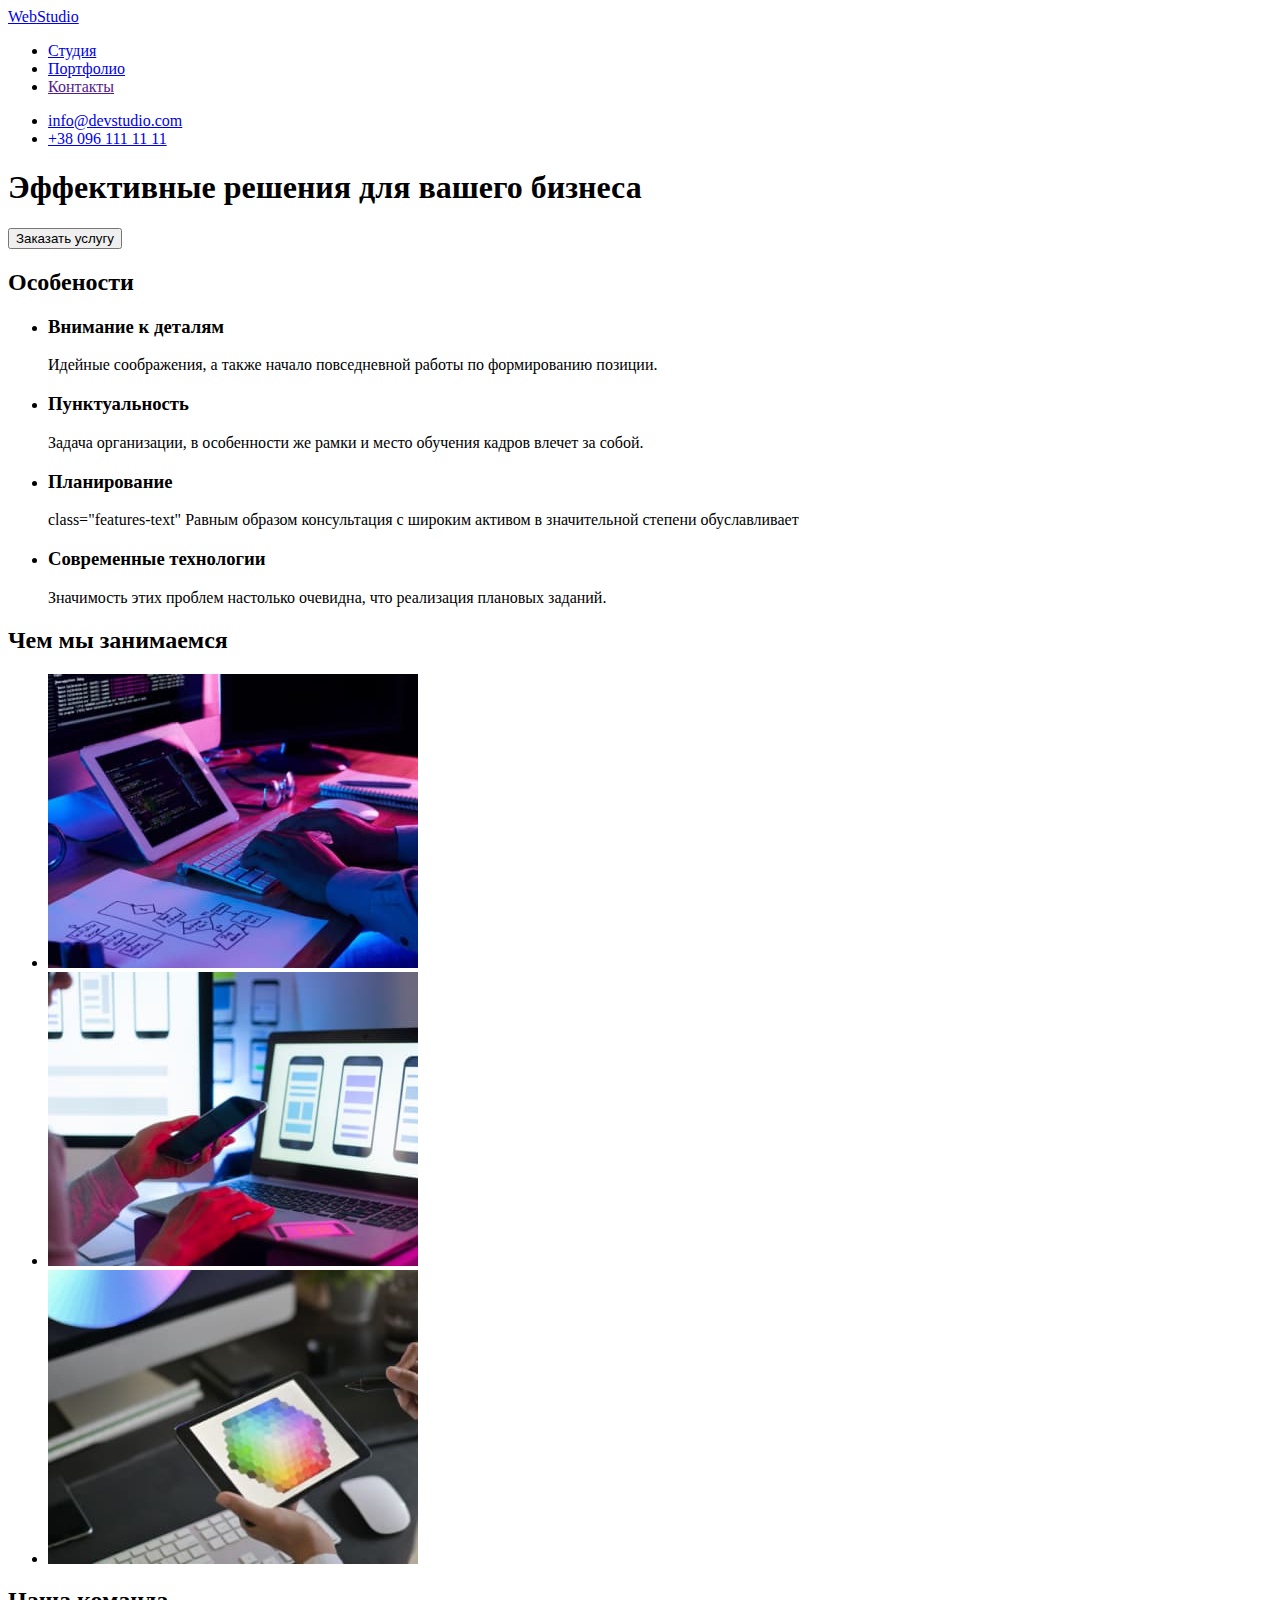
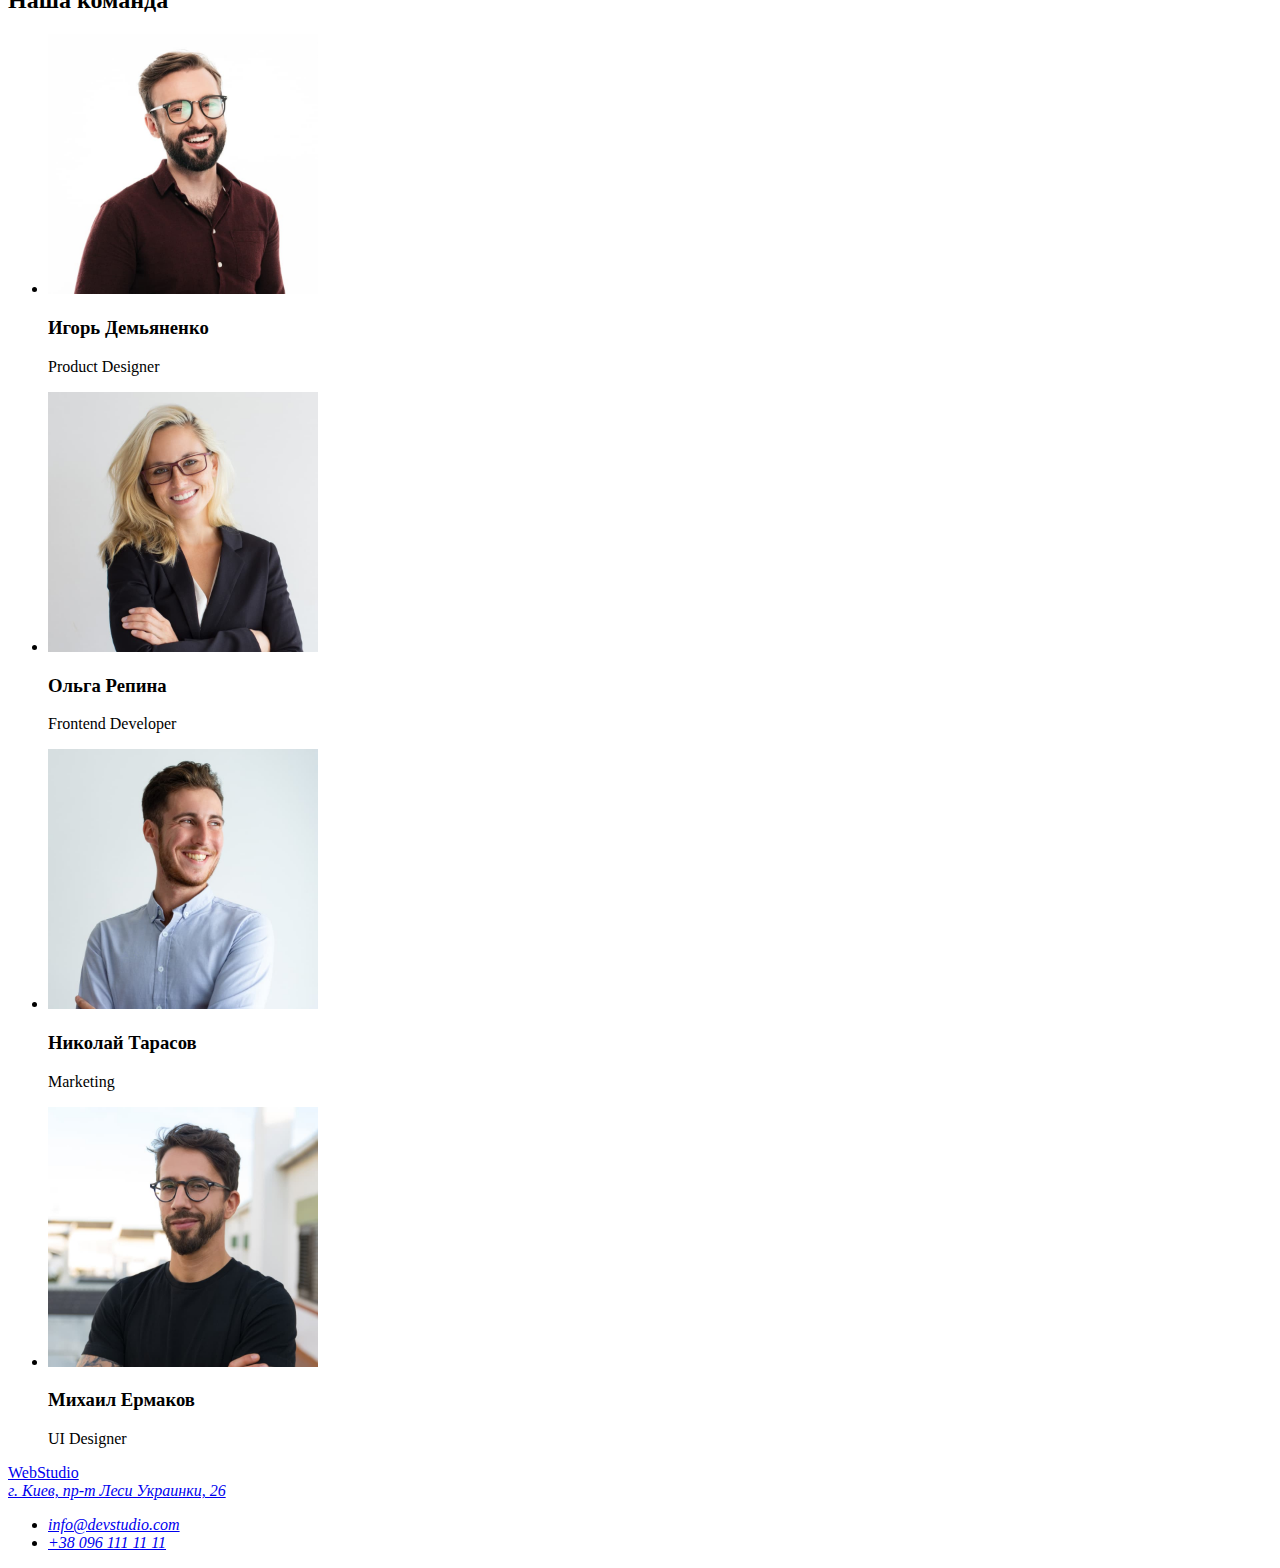
==== index.html @ 30e2c04e "copy index.html, created classes, begun portfolio" ====
<!DOCTYPE html>
<html lang="ru">
  <head>
    <meta charset="UTF-8" />
    <meta http-equiv="X-UA-Compatible" content="IE=edge" />
    <meta name="viewport" content="width=device-width, initial-scale=1.0" />
    <link rel="stylesheet" href="./portfolio.html" />
    <link rel="stylesheet" href="./css/styles.css" />
    <title>WebStudio</title>
  </head>
  <body>
    <header class="header">
      <nav class="header-nav">
        <a clas="header-logo" href="./index.html" lang="en"
          ><span class="part-logo">Web</span>Studio</a
        >
        <ul class="header-list">
          <li class="header-item">
            <a href="./index.html" class="header-link">Студия</a>
          </li>
          <li class="header-item">
            <a href="./portfolio.html" class="header-link">Портфолио</a>
          </li>
          <li class="header-item">
            <a href="" class="header-link">Контакты</a>
          </li>
        </ul>
      </nav>
      <ul class="header-contacts">
        <li>
          <a href="mailto:info@devstudio.com" lang="en" class="header-mail"
            >info@devstudio.com</a
          >
        </li>
        <li>
          <a href="tel:+380961111111" class="header-tel">+38 096 111 11 11</a>
        </li>
      </ul>
    </header>
    <main>
      <!-- Герой -->
      <section class="hero">
        <h1 class="hero-title">Эффективные решения для вашего бизнеса</h1>
        <button type="button" class="hero-button">Заказать услугу</button>
      </section>
      <!-- Особенности -->
      <section class="features">
        <h2 class="features-title">Особености</h2>
        <ul class="features-list">
          <li class="features-item">
            <h3 class="features-subtitle">Внимание к деталям</h3>
            <p class="features-text">
              Идейные соображения, а также начало повседневной работы по
              формированию позиции.
            </p>
          </li>
          <li class="features-item">
            <h3 class="features-subtitle">Пунктуальность</h3>
            <p class="features-text">
              Задача организации, в особенности же рамки и место обучения кадров
              влечет за собой.
            </p>
          </li>
          <li class="features-item">
            <h3 class="features-subtitle">Планирование</h3>
            <p>
              class="features-text" Равным образом консультация с широким
              активом в значительной степени обуславливает
            </p>
          </li>
          <li class="features-item">
            <h3 class="features-subtitle">Современные технологии</h3>
            <p class="features-text">
              Значимость этих проблем настолько очевидна, что реализация
              плановых заданий.
            </p>
          </li>
        </ul>
      </section>
      <!-- Чем мы занимаемся -->
      <section class="about-us">
        <h2 class="about-us-title">Чем мы занимаемся</h2>
        <ul class="about-us-list">
          <li class="about-us-item">
            <img
              src="./images/site-markup.jpg"
              alt="Делается разметка сайта"
              width="370"
            />
          </li>
          <li class="about-us-item">
            <img
              src="./images/adaptation-for-mobile.jpg"
              alt="Адаптация сайта под мобильную версию"
              width="370"
            />
          </li>
          <li class="about-us-item">
            <img
              src="./images/ready-site.jpg"
              alt="Адаптация сайта под мобильную версию"
              width="370"
            />
          </li>
        </ul>
      </section>
      <!-- Наша команда -->
      <section class="our-team">
        <h2 class="our-team-title">Наша команда</h2>
        <ul class="our-team-list">
          <li class="our-team-item">
            <img src="./images/igor.jpg" alt="Игорь Демьяненко" width="270" />
            <h3 class="our-team-name">Игорь Демьяненко</h3>
            <p lang="en">Product Designer</p>
          </li>
          <li class="our-team-item">
            <img src="./images/olga.jpg" alt="Ольга Репина" width="270" />
            <h3 class="our-team-name">Ольга Репина</h3>
            <p lang="en">Frontend Developer</p>
          </li>
          <li class="our-team-item">
            <img src="./images/nikolay.jpg" alt="Николай Тарасов" width="270" />
            <h3 class="our-team-name">Николай Тарасов</h3>
            <p lang="en">Marketing</p>
          </li>
          <li class="our-team-item">
            <img src="./images/michael.jpg" alt="Михаил Ермаков" width="270" />
            <h3 class="our-team-name">Михаил Ермаков</h3>
            <p lang="en" class="our-team-position">UI Designer</p>
          </li>
        </ul>
      </section>
    </main>
    <!-- Футер -->
    <footer class="footer">
      <a href="./index.html" lang="en" class="footer-logo">WebStudio</a>
      <address class="address">
        <a
          href="https://goo.gl/maps/UDHSJ6ALwdLbCX4F8"
          target="_blank"
          rel="noopener noreferrer"
          class="adress-link"
        >
          г. Киев, пр-т Леси Украинки, 26</a
        >
        <ul class="footer-contacts">
          <li class="footer-item">
            <a href="mailto:info@devstudio.com" lang="en" class="footer-mail"
              >info@devstudio.com</a
            >
          </li>
          <li class="footer-item">
            <a href="tel:+380961111111" class="footer-tel">+38 096 111 11 11</a>
          </li>
        </ul>
      </address>
    </footer>
  </body>
</html>
---- css/styles.css ----
.visually-hidden {
  position: absolute;
  width: 1px;
  height: 1px;
  margin: -1px;
  border: 0;
  padding: 0;

  white-space: nowrap;
  clip-path: inset(100%);
  clip: rect(0 0 0 0);
  overflow: hidden;
}
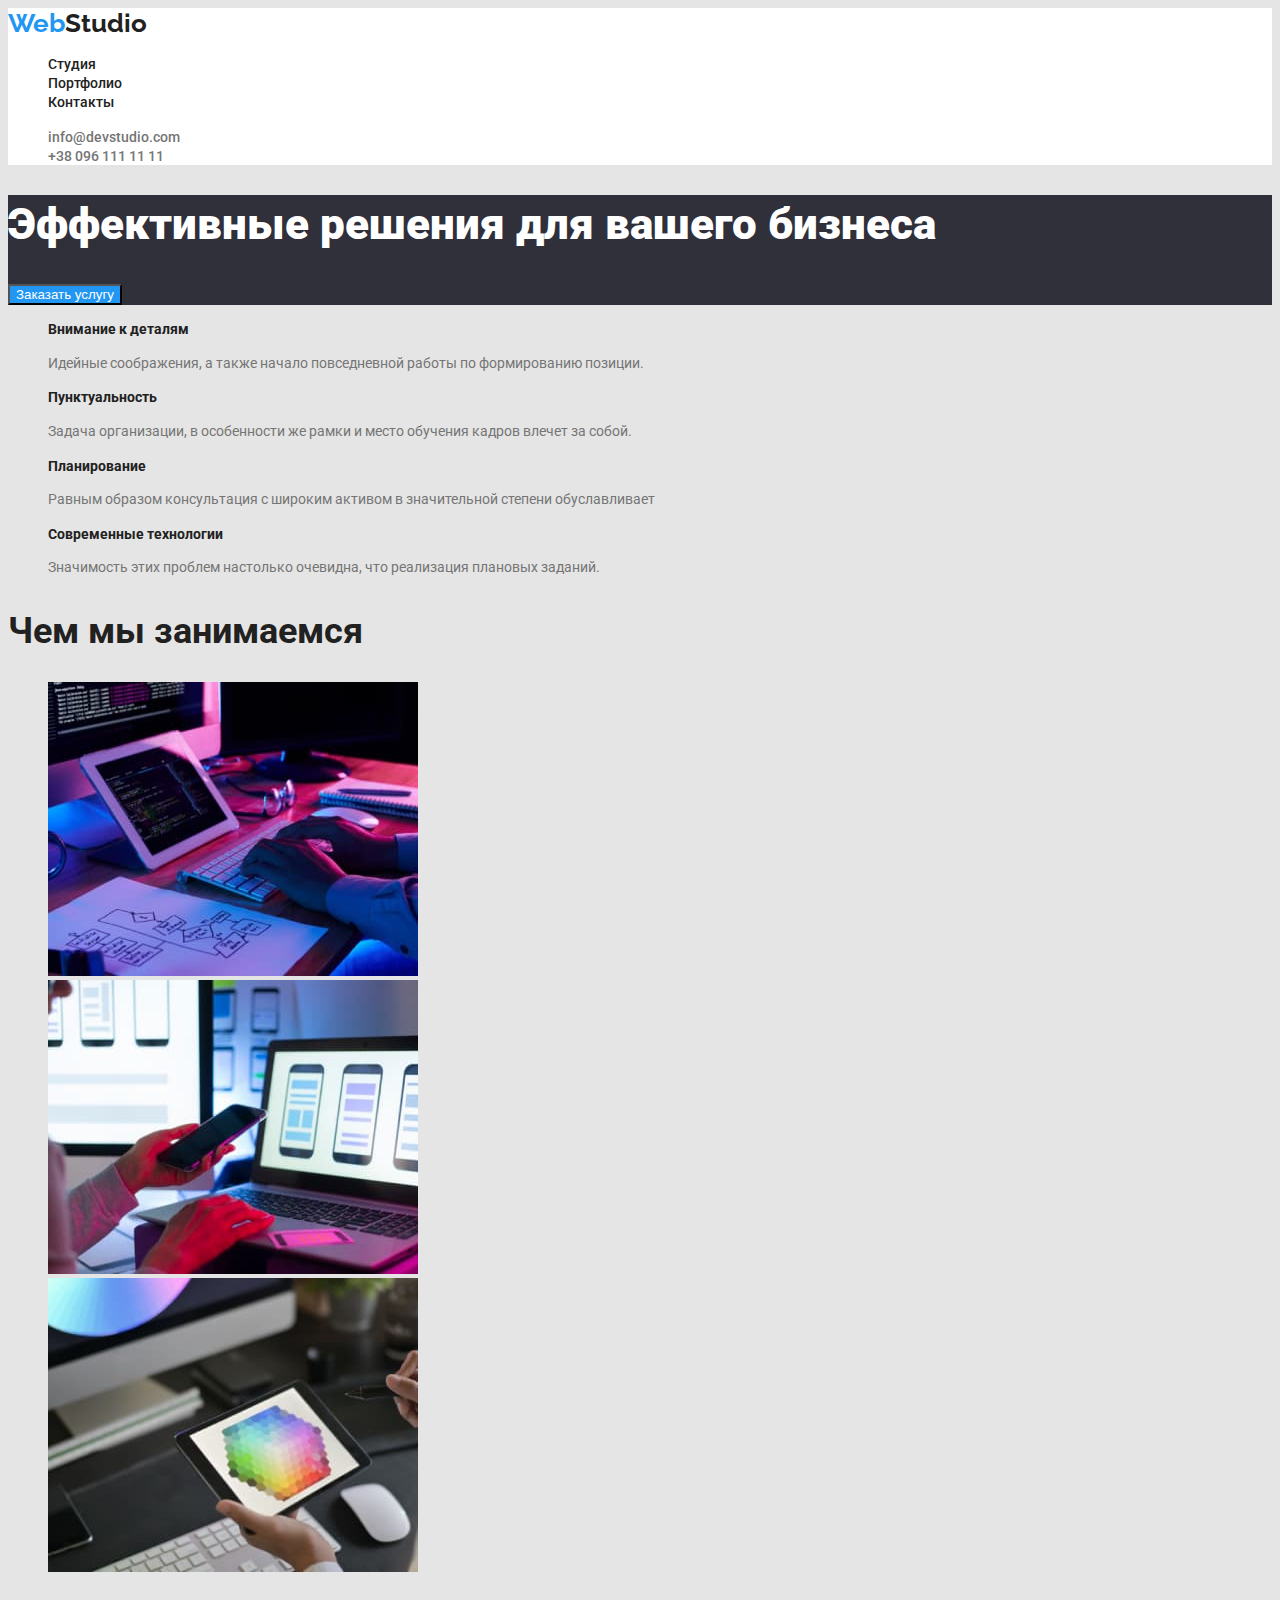
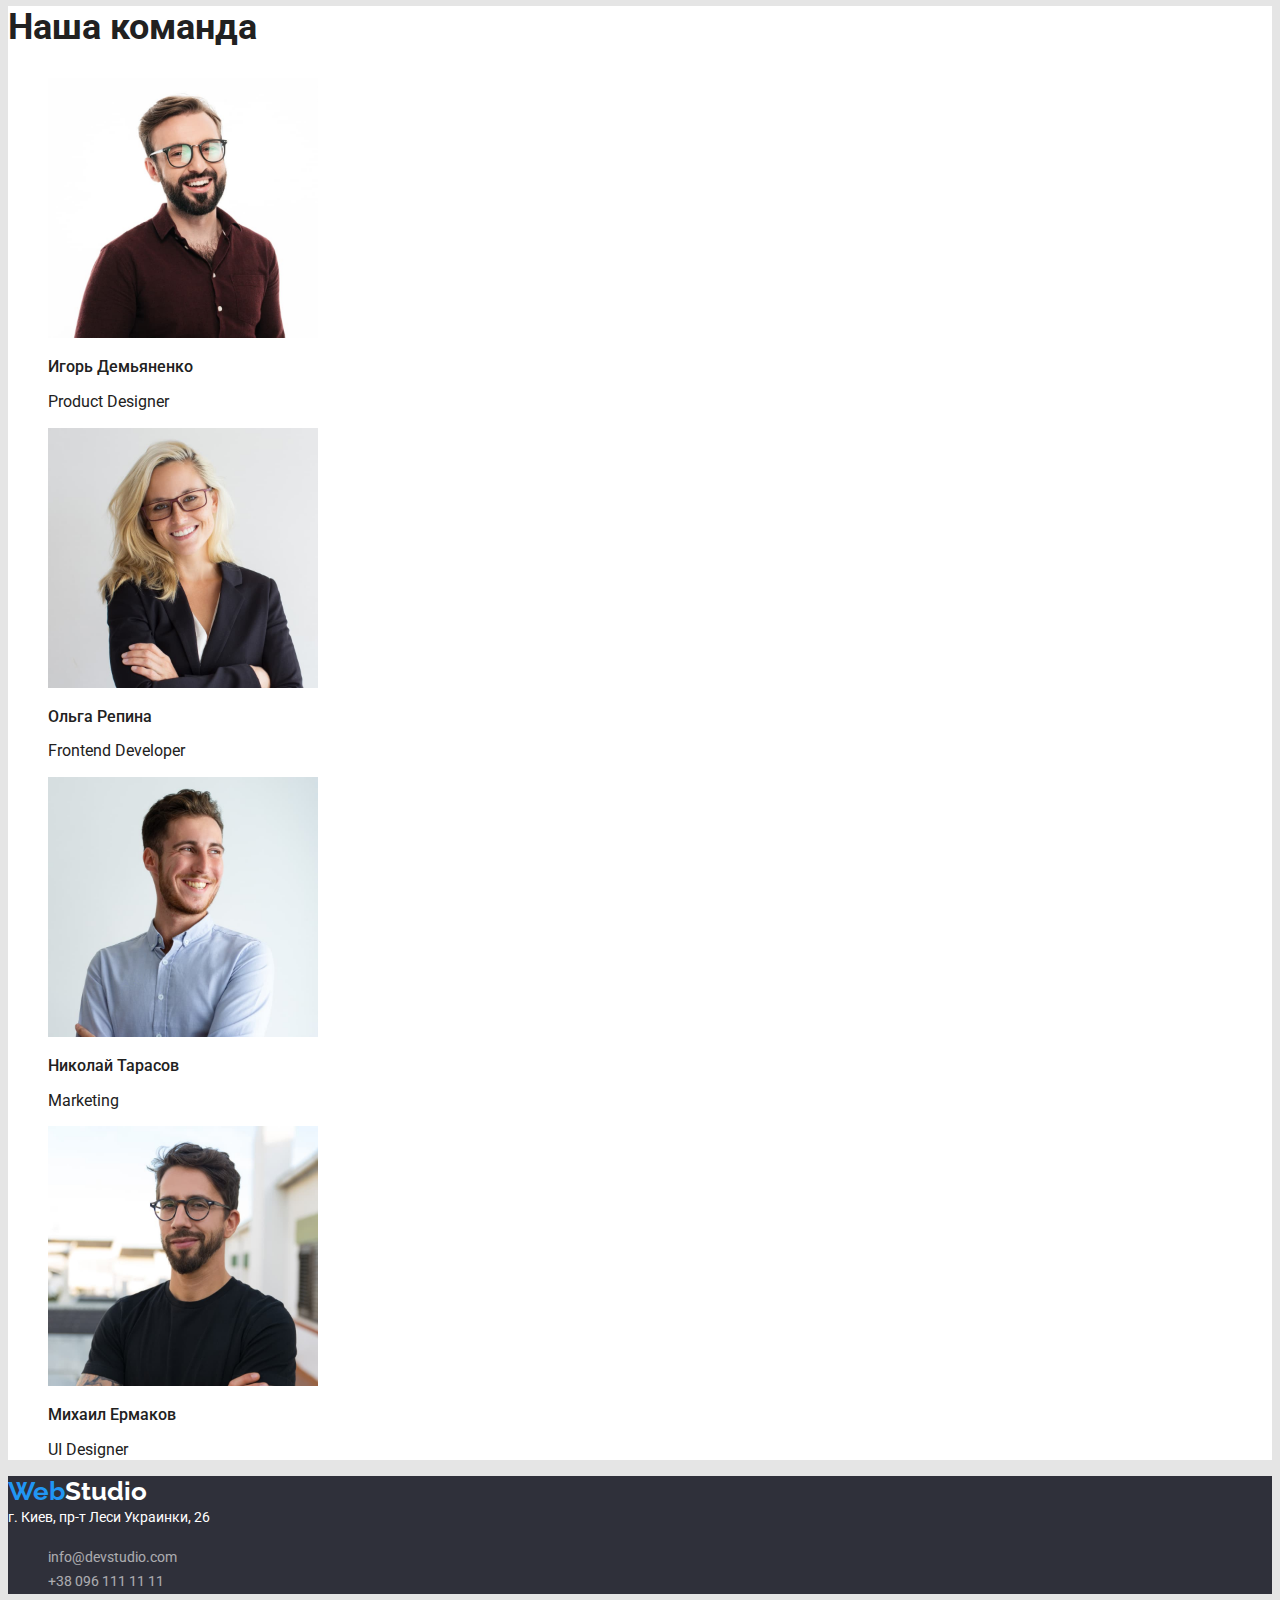
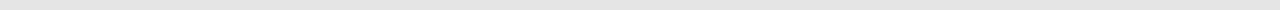
==== commit 791bf127: "done css studio" ====
--- a/index.html
+++ b/index.html
@@ -4,36 +4,42 @@
     <meta charset="UTF-8" />
     <meta http-equiv="X-UA-Compatible" content="IE=edge" />
     <meta name="viewport" content="width=device-width, initial-scale=1.0" />
+    <title>WebStudio</title>
+    <link
+      href="https://fonts.googleapis.com/css2?family=Raleway:wght@700&family=Roboto:wght@400;500;700;900&display=swap"
+      rel="stylesheet"
+    />
     <link rel="stylesheet" href="./portfolio.html" />
     <link rel="stylesheet" href="./css/styles.css" />
-    <title>WebStudio</title>
   </head>
   <body>
     <header class="header">
       <nav class="header-nav">
-        <a clas="header-logo" href="./index.html" lang="en"
-          ><span class="part-logo">Web</span>Studio</a
+        <a class="header-logo link" href="./index.html" lang="en"
+          ><span class="part-logo link">Web</span>Studio</a
         >
-        <ul class="header-list">
+        <ul class="header-list list">
           <li class="header-item">
-            <a href="./index.html" class="header-link">Студия</a>
+            <a href="./index.html" class="header-link link">Студия</a>
           </li>
           <li class="header-item">
-            <a href="./portfolio.html" class="header-link">Портфолио</a>
+            <a href="./portfolio.html" class="header-link link">Портфолио</a>
           </li>
           <li class="header-item">
-            <a href="" class="header-link">Контакты</a>
+            <a href="" class="header-link link">Контакты</a>
           </li>
         </ul>
       </nav>
-      <ul class="header-contacts">
+      <ul class="header-contacts list">
         <li>
-          <a href="mailto:info@devstudio.com" lang="en" class="header-mail"
+          <a href="mailto:info@devstudio.com" lang="en" class="header-mail link"
             >info@devstudio.com</a
           >
         </li>
         <li>
-          <a href="tel:+380961111111" class="header-tel">+38 096 111 11 11</a>
+          <a href="tel:+380961111111" class="header-tel link"
+            >+38 096 111 11 11</a
+          >
         </li>
       </ul>
     </header>
@@ -45,8 +51,8 @@
       </section>
       <!-- Особенности -->
       <section class="features">
-        <h2 class="features-title">Особености</h2>
-        <ul class="features-list">
+        <h2 class="features-title visually-hidden">Особености</h2>
+        <ul class="features-list list">
           <li class="features-item">
             <h3 class="features-subtitle">Внимание к деталям</h3>
             <p class="features-text">
@@ -63,9 +69,9 @@
           </li>
           <li class="features-item">
             <h3 class="features-subtitle">Планирование</h3>
-            <p>
-              class="features-text" Равным образом консультация с широким
-              активом в значительной степени обуславливает
+            <p class="features-text">
+              Равным образом консультация с широким активом в значительной
+              степени обуславливает
             </p>
           </li>
           <li class="features-item">
@@ -80,7 +86,7 @@
       <!-- Чем мы занимаемся -->
       <section class="about-us">
         <h2 class="about-us-title">Чем мы занимаемся</h2>
-        <ul class="about-us-list">
+        <ul class="about-us-list list">
           <li class="about-us-item">
             <img
               src="./images/site-markup.jpg"
@@ -107,21 +113,21 @@
       <!-- Наша команда -->
       <section class="our-team">
         <h2 class="our-team-title">Наша команда</h2>
-        <ul class="our-team-list">
+        <ul class="our-team-list list">
           <li class="our-team-item">
             <img src="./images/igor.jpg" alt="Игорь Демьяненко" width="270" />
             <h3 class="our-team-name">Игорь Демьяненко</h3>
-            <p lang="en">Product Designer</p>
+            <p lang="en" class="our-team-position">Product Designer</p>
           </li>
           <li class="our-team-item">
             <img src="./images/olga.jpg" alt="Ольга Репина" width="270" />
             <h3 class="our-team-name">Ольга Репина</h3>
-            <p lang="en">Frontend Developer</p>
+            <p lang="en" class="our-team-position">Frontend Developer</p>
           </li>
           <li class="our-team-item">
             <img src="./images/nikolay.jpg" alt="Николай Тарасов" width="270" />
             <h3 class="our-team-name">Николай Тарасов</h3>
-            <p lang="en">Marketing</p>
+            <p lang="en" class="our-team-position">Marketing</p>
           </li>
           <li class="our-team-item">
             <img src="./images/michael.jpg" alt="Михаил Ермаков" width="270" />
@@ -133,24 +139,31 @@
     </main>
     <!-- Футер -->
     <footer class="footer">
-      <a href="./index.html" lang="en" class="footer-logo">WebStudio</a>
+      <a href="./index.html" lang="en" class="footer-logo link"
+        ><span class="part-logo link">Web</span>Studio</a
+      >
       <address class="address">
         <a
           href="https://goo.gl/maps/UDHSJ6ALwdLbCX4F8"
           target="_blank"
           rel="noopener noreferrer"
-          class="adress-link"
+          class="adress-link link"
         >
           г. Киев, пр-т Леси Украинки, 26</a
         >
-        <ul class="footer-contacts">
+        <ul class="footer-contacts list">
           <li class="footer-item">
-            <a href="mailto:info@devstudio.com" lang="en" class="footer-mail"
+            <a
+              href="mailto:info@devstudio.com"
+              lang="en"
+              class="footer-mail link"
               >info@devstudio.com</a
             >
           </li>
           <li class="footer-item">
-            <a href="tel:+380961111111" class="footer-tel">+38 096 111 11 11</a>
+            <a href="tel:+380961111111" class="footer-tel link"
+              >+38 096 111 11 11</a
+            >
           </li>
         </ul>
       </address>
--- a/css/styles.css
+++ b/css/styles.css
@@ -1,3 +1,19 @@
+:root {
+  --main-text-color: #212121;
+  --secondary-text-color: #757575;
+  --hover-color: #2196f3;
+  --logo-color: #2196f3;
+  --page-background-color: #e5e5e5;
+  --header-background-color: #ffffff;
+  --hero-background-color: #2f303a;
+  --hero-text-color: #ffffff;
+  --hero-button-background-color: #2196f3;
+  --our-team-background-color: #ffffff;
+  --carts-background-color: #ffffff;
+  --footer-background-color: #2f303a;
+  --footer-text-color: #ffffff;
+  --portfolio-button-background-color: #f5f4fa;
+}
 .visually-hidden {
   position: absolute;
   width: 1px;
@@ -11,3 +27,168 @@
   clip: rect(0 0 0 0);
   overflow: hidden;
 }
+
+body {
+  font-family: "Roboto", sans-serif;
+  color: var(--main-text-color);
+  background-color: var(--page-background-color);
+}
+
+.list {
+  list-style: none;
+}
+
+.link {
+  text-decoration: none;
+}
+
+/* Хедер */
+
+.header {
+  background-color: var(--header-background-color);
+}
+
+.header-logo {
+  font-family: "Raleway", sans-serif;
+  font-weight: 700;
+  font-size: 26px;
+  line-height: 1.17;
+  color: var(--main-text-color);
+}
+
+.part-logo {
+  color: var(--logo-color);
+}
+
+.header-link {
+  font-weight: 500;
+  font-size: 14px;
+  line-height: 1.17;
+  color: var(--main-text-color);
+}
+.header-link:hover,
+.header-link:focus {
+  color: var(--hover-color);
+}
+
+.header-mail,
+.header-tel {
+  font-weight: 500;
+  font-size: 14px;
+  line-height: 1.17;
+  color: var(--secondary-text-color);
+}
+
+.header-mail:hover,
+.header-mail:focus,
+.header-tel:hover,
+.header-tel:focus {
+  color: var(--hover-color);
+}
+
+/* Герой */
+
+.hero {
+  background-color: var(--hero-background-color);
+}
+
+.hero-title {
+  font-weight: 900;
+  font-size: 44px;
+  line-height: 1.36;
+  color: var(--hero-text-color);
+}
+
+.hero-button {
+  color: var(--hero-text-color);
+  background-color: var(--hero-button-background-color);
+  cursor: pointer;
+}
+
+/* Особенности */
+
+.features-subtitle {
+  font-weight: 700;
+  font-size: 14px;
+  line-height: 1.17;
+}
+
+.features-text {
+  font-size: 14px;
+  line-height: 1.71;
+  color: var(--secondary-text-color);
+}
+
+/* Чем мы занимаемся */
+
+.about-us-title {
+  font-weight: 700;
+  font-size: 36px;
+  line-height: 1.17;
+}
+
+/* Наша команда */
+
+.our-team {
+  background-color: var(--our-team-background-color);
+}
+
+.our-team-title {
+  font-weight: 700;
+  font-size: 36px;
+  line-height: 1.17;
+}
+
+.our-team-item {
+  background-color: var(--carts-background-color);
+}
+
+.our-team-name {
+  font-weight: 500;
+  font-size: 16px;
+  line-height: 1.17;
+}
+
+.our-team-position {
+  font-size: 16px;
+  line-height: 1.17;
+}
+
+/* Футер */
+
+.footer {
+  background-color: var(--footer-background-color);
+}
+
+.footer-logo {
+  font-family: "Raleway", sans-serif;
+  font-weight: 700;
+  font-size: 26px;
+  line-height: 1.17;
+  color: var(--footer-text-color);
+}
+
+.adress-link {
+  color: var(--footer-text-color);
+  font-size: 14px;
+  line-height: 1.71;
+  font-style: normal;
+}
+
+.footer-mail,
+.footer-tel {
+  color: var(--footer-text-color);
+  opacity: 0.6;
+  font-size: 14px;
+  line-height: 1.71;
+  font-style: normal;
+}
+
+.adress-link:hover,
+.adress-link:focus,
+.footer-mail:hover,
+.footer-mail:focus,
+.footer-tel:hover,
+.footer-tel:focus {
+  color: var(--hover-color);
+}
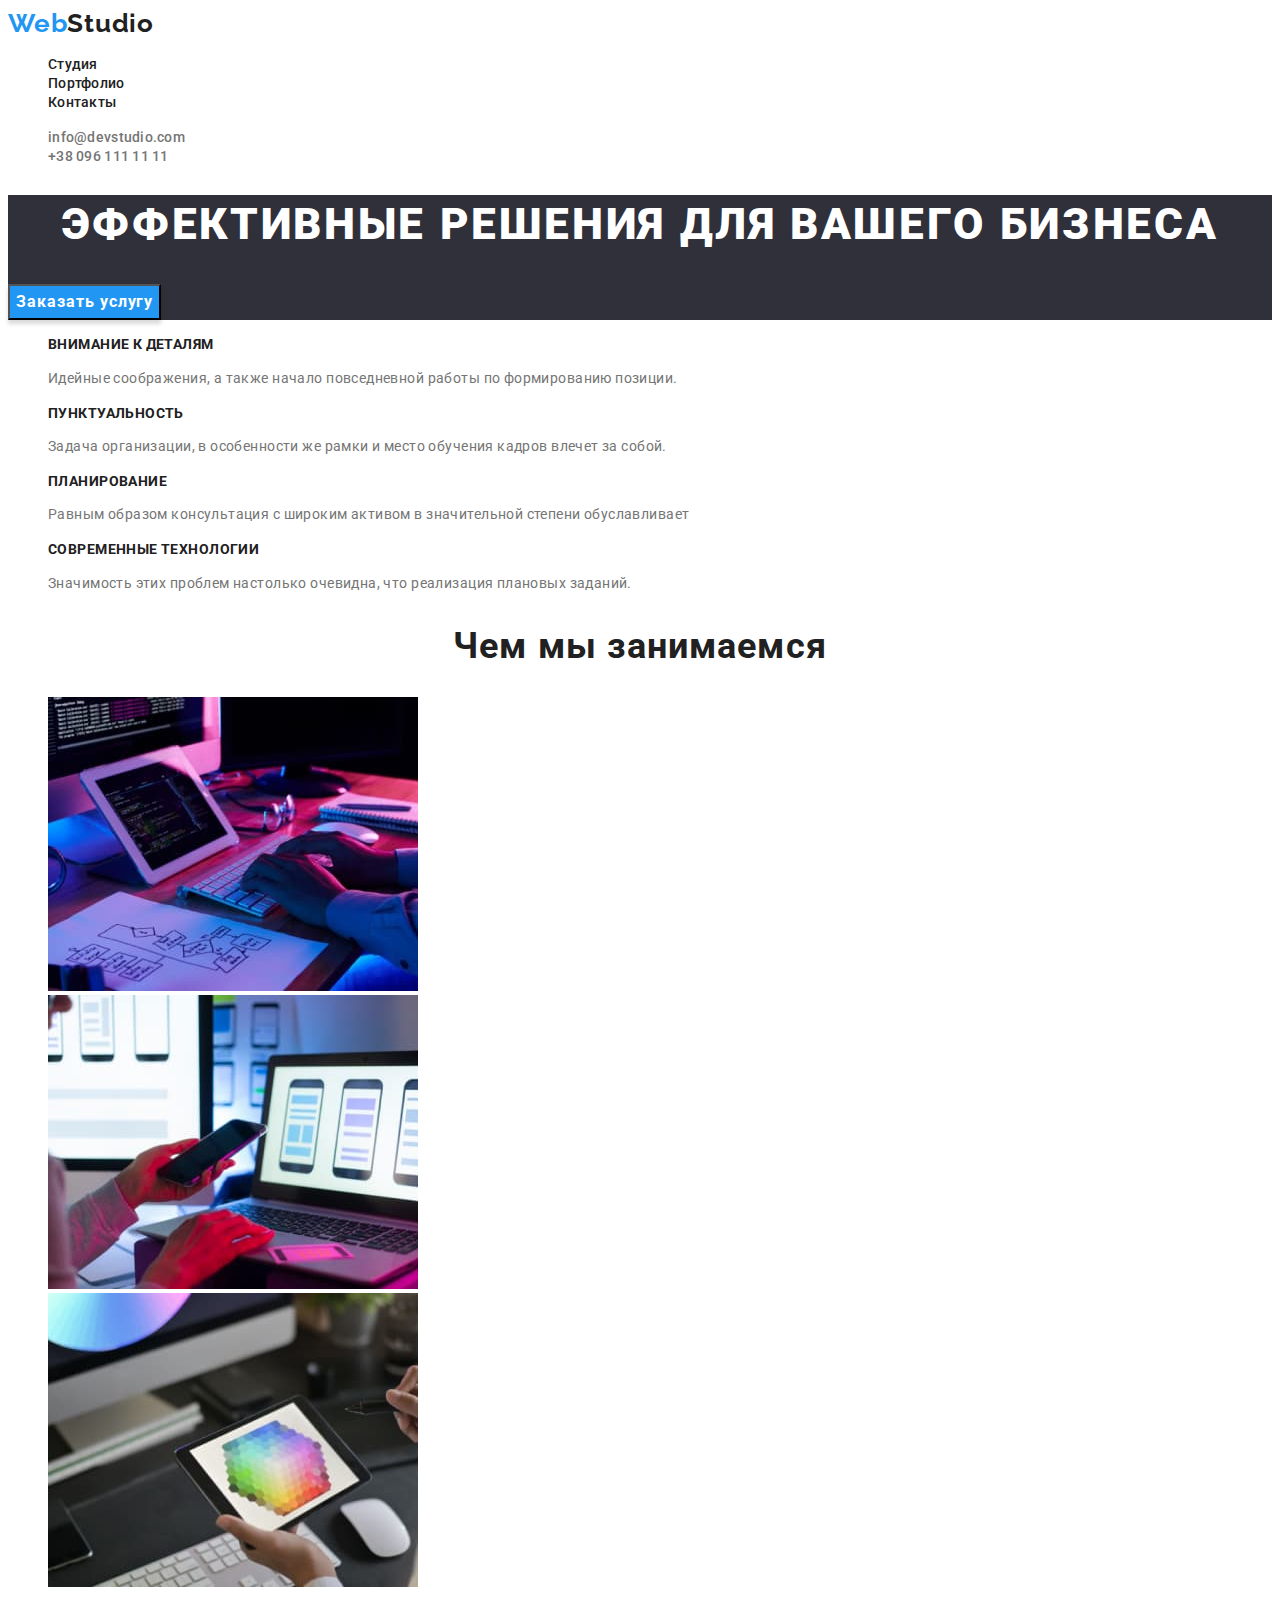
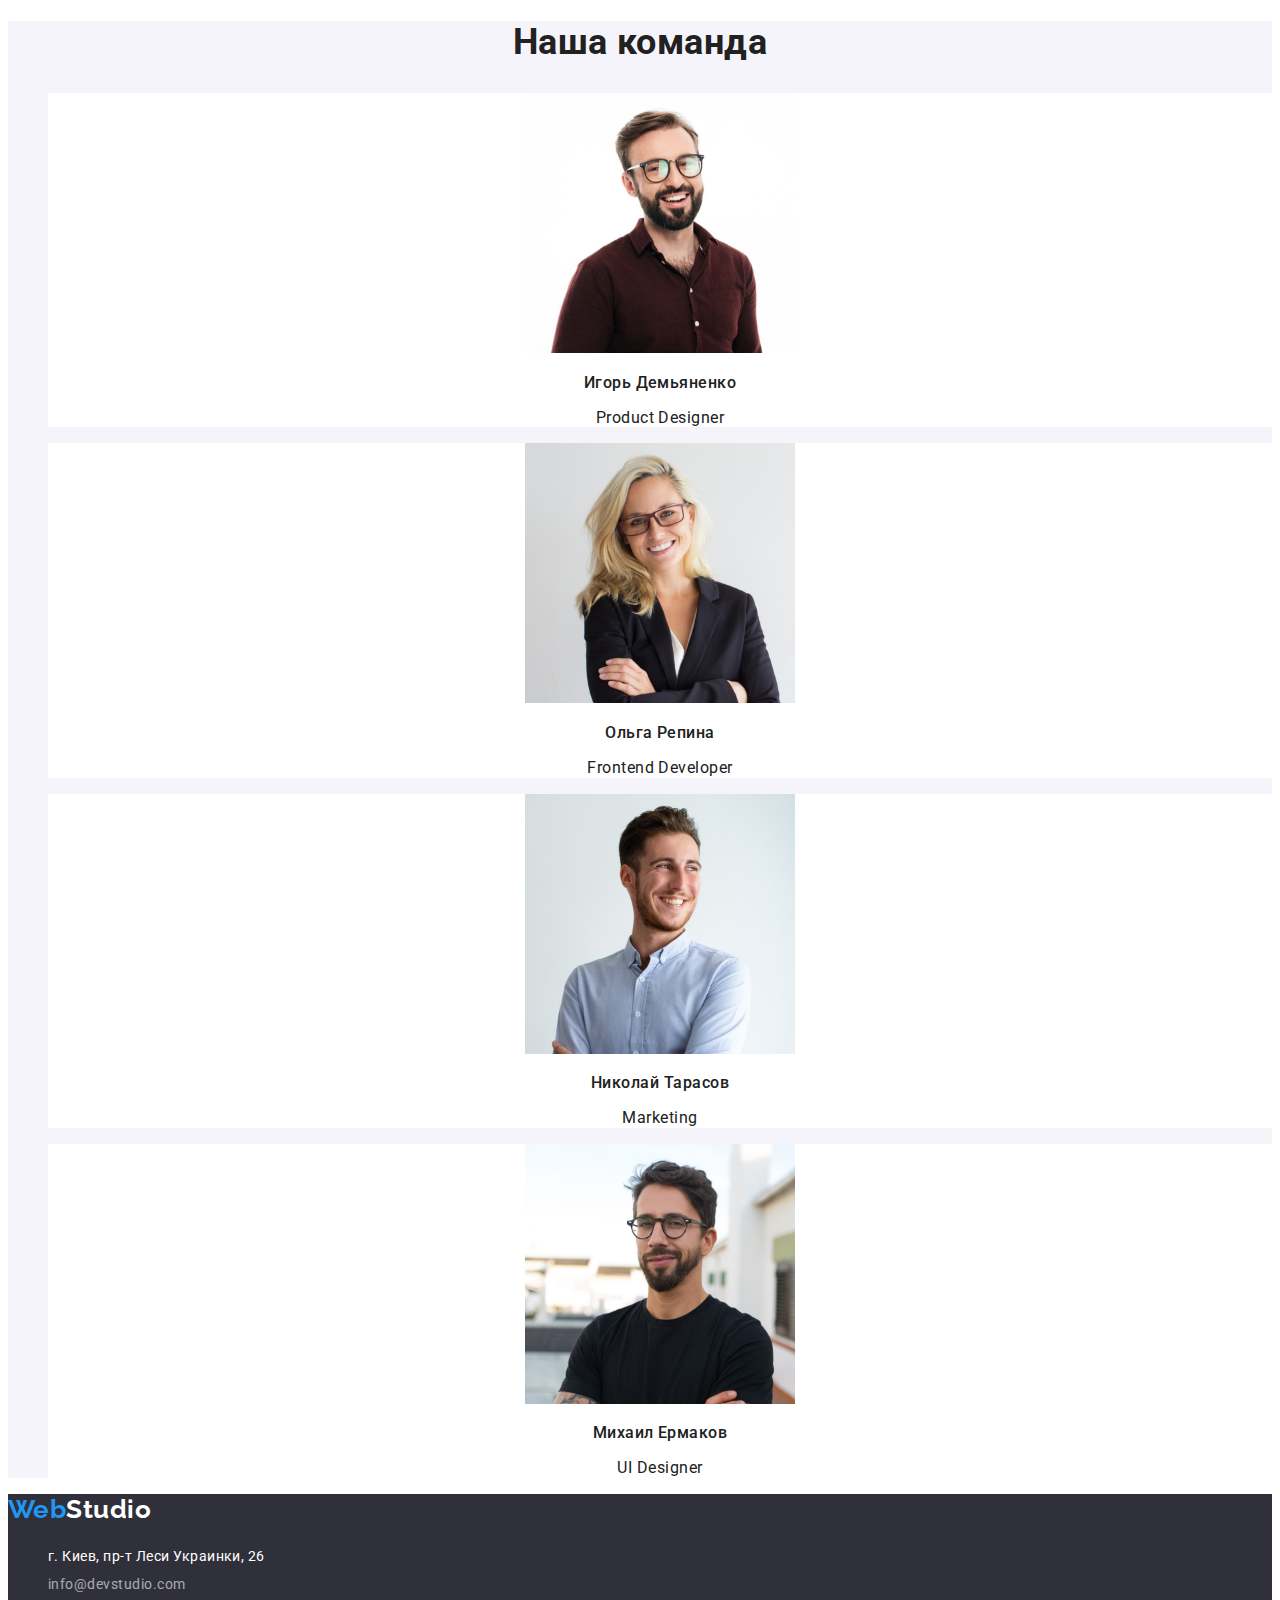
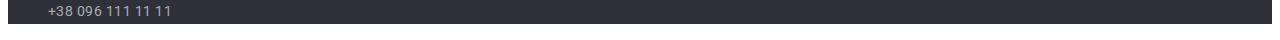
==== commit 4bd3b574: "fixed mistakes" ====
--- a/index.html
+++ b/index.html
@@ -140,18 +140,20 @@
     <!-- Футер -->
     <footer class="footer">
       <a href="./index.html" lang="en" class="footer-logo link"
-        ><span class="part-logo link">Web</span>Studio</a
+        >Web<span class="footer-part-logo link">Studio</span></a
       >
       <address class="address">
-        <a
-          href="https://goo.gl/maps/UDHSJ6ALwdLbCX4F8"
-          target="_blank"
-          rel="noopener noreferrer"
-          class="adress-link link"
-        >
-          г. Киев, пр-т Леси Украинки, 26</a
-        >
         <ul class="footer-contacts list">
+          <li class="footer-item">
+            <a
+              href="https://goo.gl/maps/UDHSJ6ALwdLbCX4F8"
+              target="_blank"
+              rel="noopener noreferrer"
+              class="adress-link link"
+            >
+              г. Киев, пр-т Леси Украинки, 26</a
+            >
+          </li>
           <li class="footer-item">
             <a
               href="mailto:info@devstudio.com"
--- a/css/styles.css
+++ b/css/styles.css
@@ -3,15 +3,17 @@
   --secondary-text-color: #757575;
   --hover-color: #2196f3;
   --logo-color: #2196f3;
-  --page-background-color: #e5e5e5;
-  --header-background-color: #ffffff;
+  --page-background-color: #ffffff;
   --hero-background-color: #2f303a;
   --hero-text-color: #ffffff;
   --hero-button-background-color: #2196f3;
-  --our-team-background-color: #ffffff;
+  --our-team-background-color: #f5f4fa;
   --carts-background-color: #ffffff;
   --footer-background-color: #2f303a;
-  --footer-text-color: #ffffff;
+  --first-footer-logo-color: #2196f3;
+  --secondary-footer-logo-color: #ffffff;
+  --footer-address-color: #ffffff;
+  --footer-contacts-color: rgba(255, 255, 255, 0.6);
   --portfolio-button-background-color: #f5f4fa;
 }
 .visually-hidden {
@@ -44,15 +46,12 @@
 
 /* Хедер */
 
-.header {
-  background-color: var(--header-background-color);
-}
-
 .header-logo {
   font-family: "Raleway", sans-serif;
   font-weight: 700;
   font-size: 26px;
   line-height: 1.17;
+  letter-spacing: 0.03em;
   color: var(--main-text-color);
 }
 
@@ -64,10 +63,12 @@
   font-weight: 500;
   font-size: 14px;
   line-height: 1.17;
+  letter-spacing: 0.02em;
   color: var(--main-text-color);
 }
 .header-link:hover,
-.header-link:focus {
+.header-link:focus,
+.header-link:active {
   color: var(--hover-color);
 }
 
@@ -76,6 +77,7 @@
   font-weight: 500;
   font-size: 14px;
   line-height: 1.17;
+  letter-spacing: 0.02em;
   color: var(--secondary-text-color);
 }
 
@@ -96,6 +98,9 @@
   font-weight: 900;
   font-size: 44px;
   line-height: 1.36;
+  text-align: center;
+  letter-spacing: 0.06em;
+  text-transform: uppercase;
   color: var(--hero-text-color);
 }
 
@@ -103,6 +108,15 @@
   color: var(--hero-text-color);
   background-color: var(--hero-button-background-color);
   cursor: pointer;
+  box-shadow: 0px 4px 4px rgba(0, 0, 0, 0.15);
+  text-align: center;
+  letter-spacing: 0.06em;
+  font-family: inherit;
+  font-weight: 700;
+  font-size: 16px;
+  line-height: 1.88;
+  text-align: center;
+  letter-spacing: 0.06em;
 }
 
 /* Особенности */
@@ -111,11 +125,14 @@
   font-weight: 700;
   font-size: 14px;
   line-height: 1.17;
+  letter-spacing: 0.03em;
+  text-transform: uppercase;
 }
 
 .features-text {
   font-size: 14px;
   line-height: 1.71;
+  letter-spacing: 0.03em;
   color: var(--secondary-text-color);
 }
 
@@ -125,18 +142,22 @@
   font-weight: 700;
   font-size: 36px;
   line-height: 1.17;
+  text-align: center;
+  letter-spacing: 0.03em;
 }
 
 /* Наша команда */
 
 .our-team {
   background-color: var(--our-team-background-color);
+  line-height: 1.17;
+  text-align: center;
+  letter-spacing: 0.03em;
 }
 
 .our-team-title {
   font-weight: 700;
   font-size: 36px;
-  line-height: 1.17;
 }
 
 .our-team-item {
@@ -146,17 +167,17 @@
 .our-team-name {
   font-weight: 500;
   font-size: 16px;
-  line-height: 1.17;
 }
 
 .our-team-position {
   font-size: 16px;
-  line-height: 1.17;
 }
 
 /* Футер */
 
 .footer {
+  letter-spacing: 0.03em;
+  line-height: 1.71;
   background-color: var(--footer-background-color);
 }
 
@@ -165,22 +186,22 @@
   font-weight: 700;
   font-size: 26px;
   line-height: 1.17;
-  color: var(--footer-text-color);
-}
-
+  color: var(--first-footer-logo-color);
+}
+
+.footer-part-logo {
+  color: var(--secondary-footer-logo-color);
+}
 .adress-link {
-  color: var(--footer-text-color);
-  font-size: 14px;
-  line-height: 1.71;
+  color: var(--footer-address-color);
+  font-size: 14px;
   font-style: normal;
 }
 
 .footer-mail,
 .footer-tel {
-  color: var(--footer-text-color);
-  opacity: 0.6;
-  font-size: 14px;
-  line-height: 1.71;
+  color: var(--footer-contacts-color);
+  font-size: 14px;
   font-style: normal;
 }
 
@@ -192,3 +213,40 @@
 .footer-tel:focus {
   color: var(--hover-color);
 }
+
+/* Portfolio */
+
+/* Кнопки */
+
+.portfolio-btn {
+  background-color: var(--portfolio-button-background-color);
+  font-weight: 500;
+  font-size: 16px;
+  line-height: 1.63;
+  text-align: center;
+  letter-spacing: 0.03em;
+  font-family: inherit;
+}
+
+.portfolio-btn:hover,
+.portfolio-btn:focus {
+  background-color: var(--hover-color);
+  color: var(--page-background-color);
+}
+
+/* Наши проекты */
+
+.porfolio-subtitle {
+  color: var(--main-text-color);
+  font-weight: 700;
+  font-size: 18px;
+  line-height: 2;
+  letter-spacing: 0.06em;
+}
+
+.portfolio-text {
+  font-size: 14px;
+  line-height: 1.88;
+  letter-spacing: 0.03em;
+  color: var(--secondary-text-color);
+}
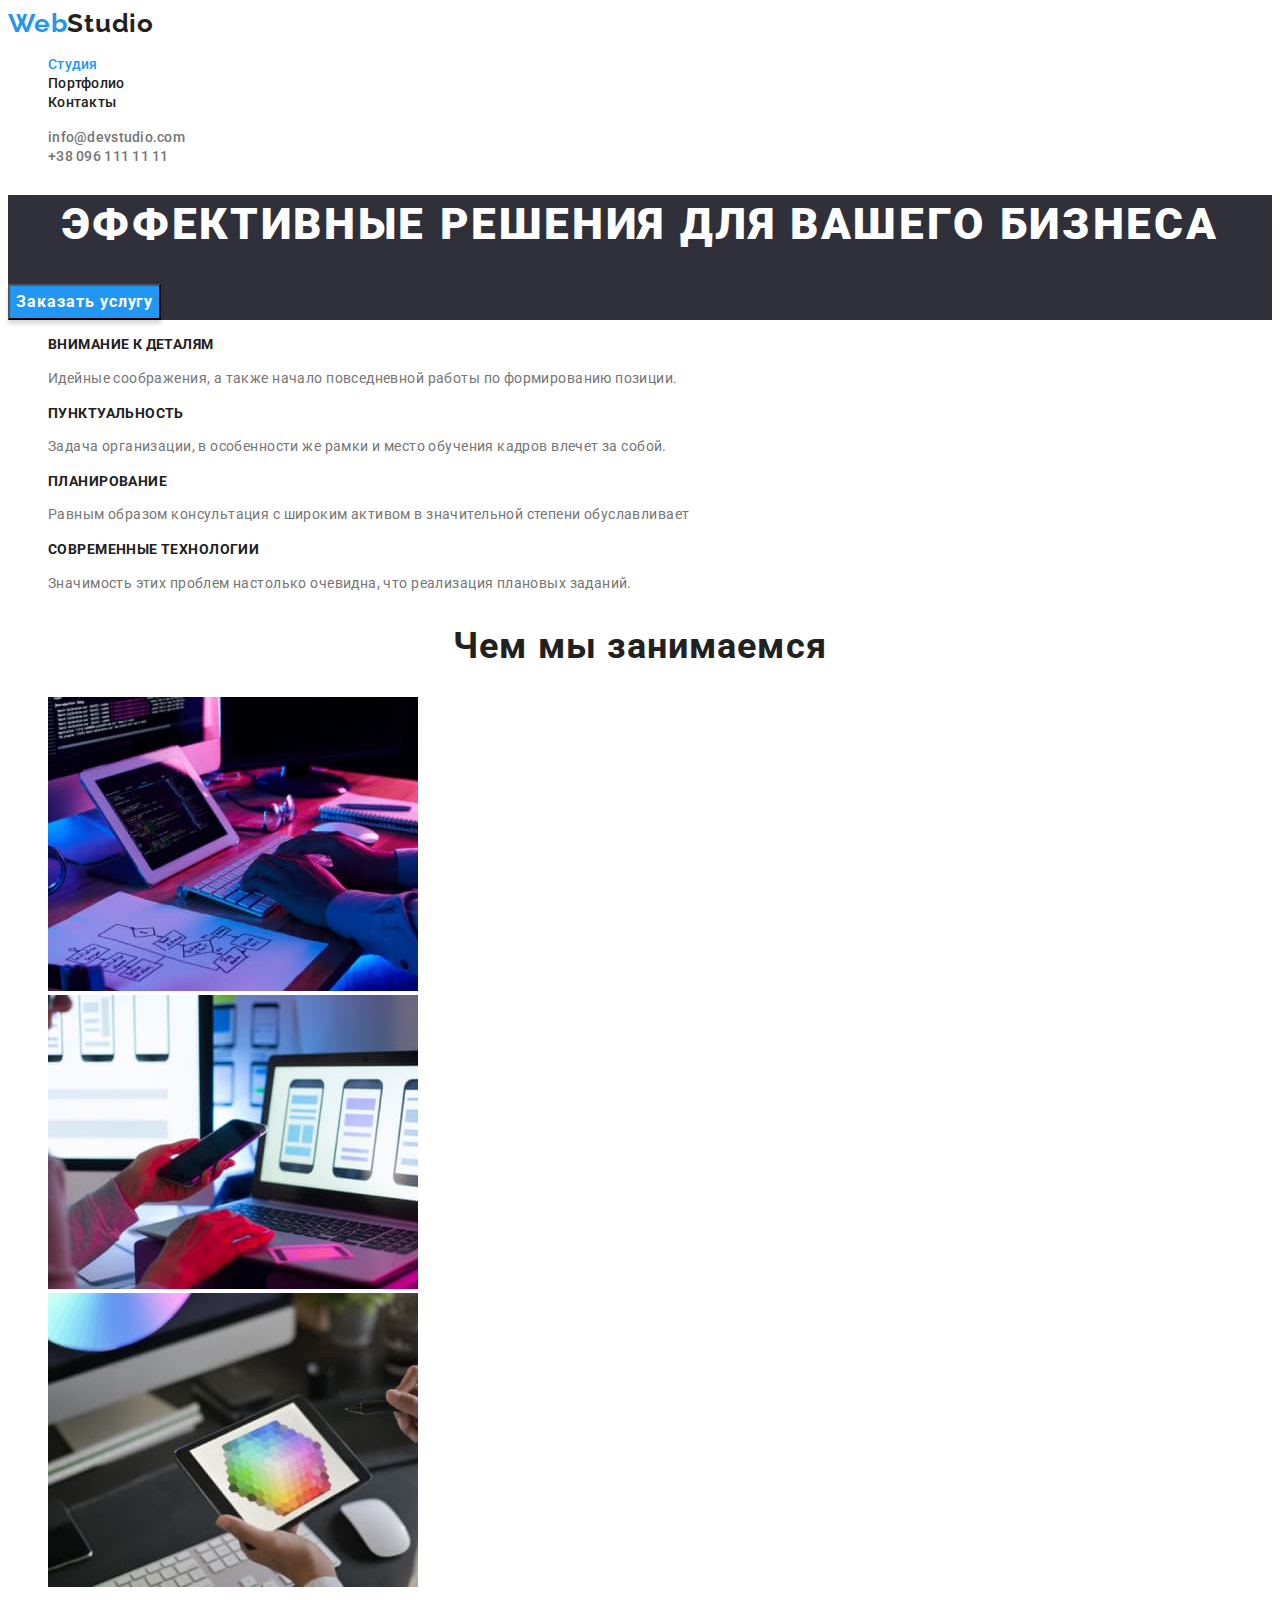
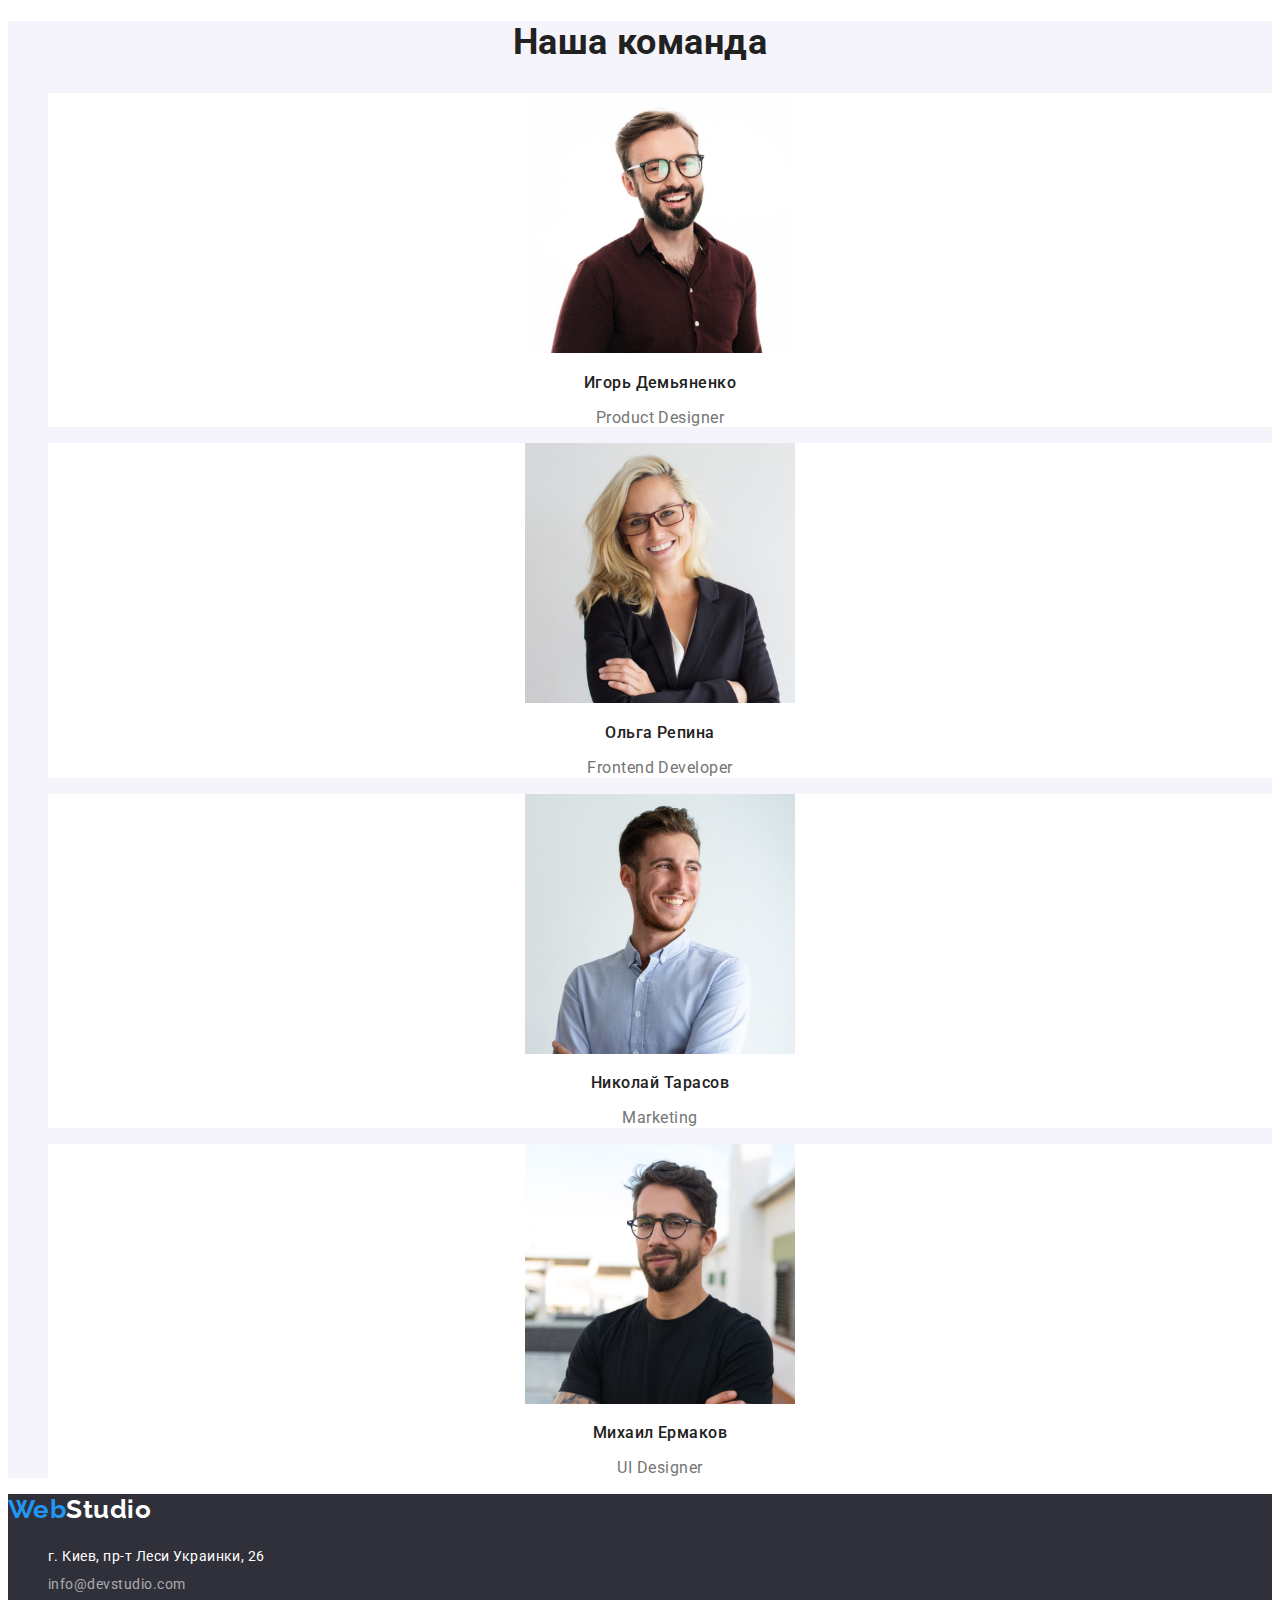
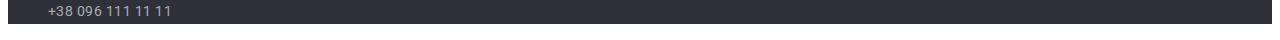
==== commit e2e56880: "mistakes: add class current,  in css fixed header-link, our-team-position, footer-contacts" ====
--- a/index.html
+++ b/index.html
@@ -20,7 +20,7 @@
         >
         <ul class="header-list list">
           <li class="header-item">
-            <a href="./index.html" class="header-link link">Студия</a>
+            <a href="./index.html" class="header-link link current">Студия</a>
           </li>
           <li class="header-item">
             <a href="./portfolio.html" class="header-link link">Портфолио</a>
--- a/css/styles.css
+++ b/css/styles.css
@@ -67,8 +67,11 @@
   color: var(--main-text-color);
 }
 .header-link:hover,
-.header-link:focus,
-.header-link:active {
+.header-link:focus {
+  color: var(--hover-color);
+}
+
+.header-list .link.current {
   color: var(--hover-color);
 }
 
@@ -171,6 +174,7 @@
 
 .our-team-position {
   font-size: 16px;
+  color: var(--secondary-text-color);
 }
 
 /* Футер */
@@ -192,17 +196,20 @@
 .footer-part-logo {
   color: var(--secondary-footer-logo-color);
 }
+
+.footer-contacts {
+  font-style: normal;
+}
+
 .adress-link {
   color: var(--footer-address-color);
   font-size: 14px;
-  font-style: normal;
 }
 
 .footer-mail,
 .footer-tel {
   color: var(--footer-contacts-color);
   font-size: 14px;
-  font-style: normal;
 }
 
 .adress-link:hover,
